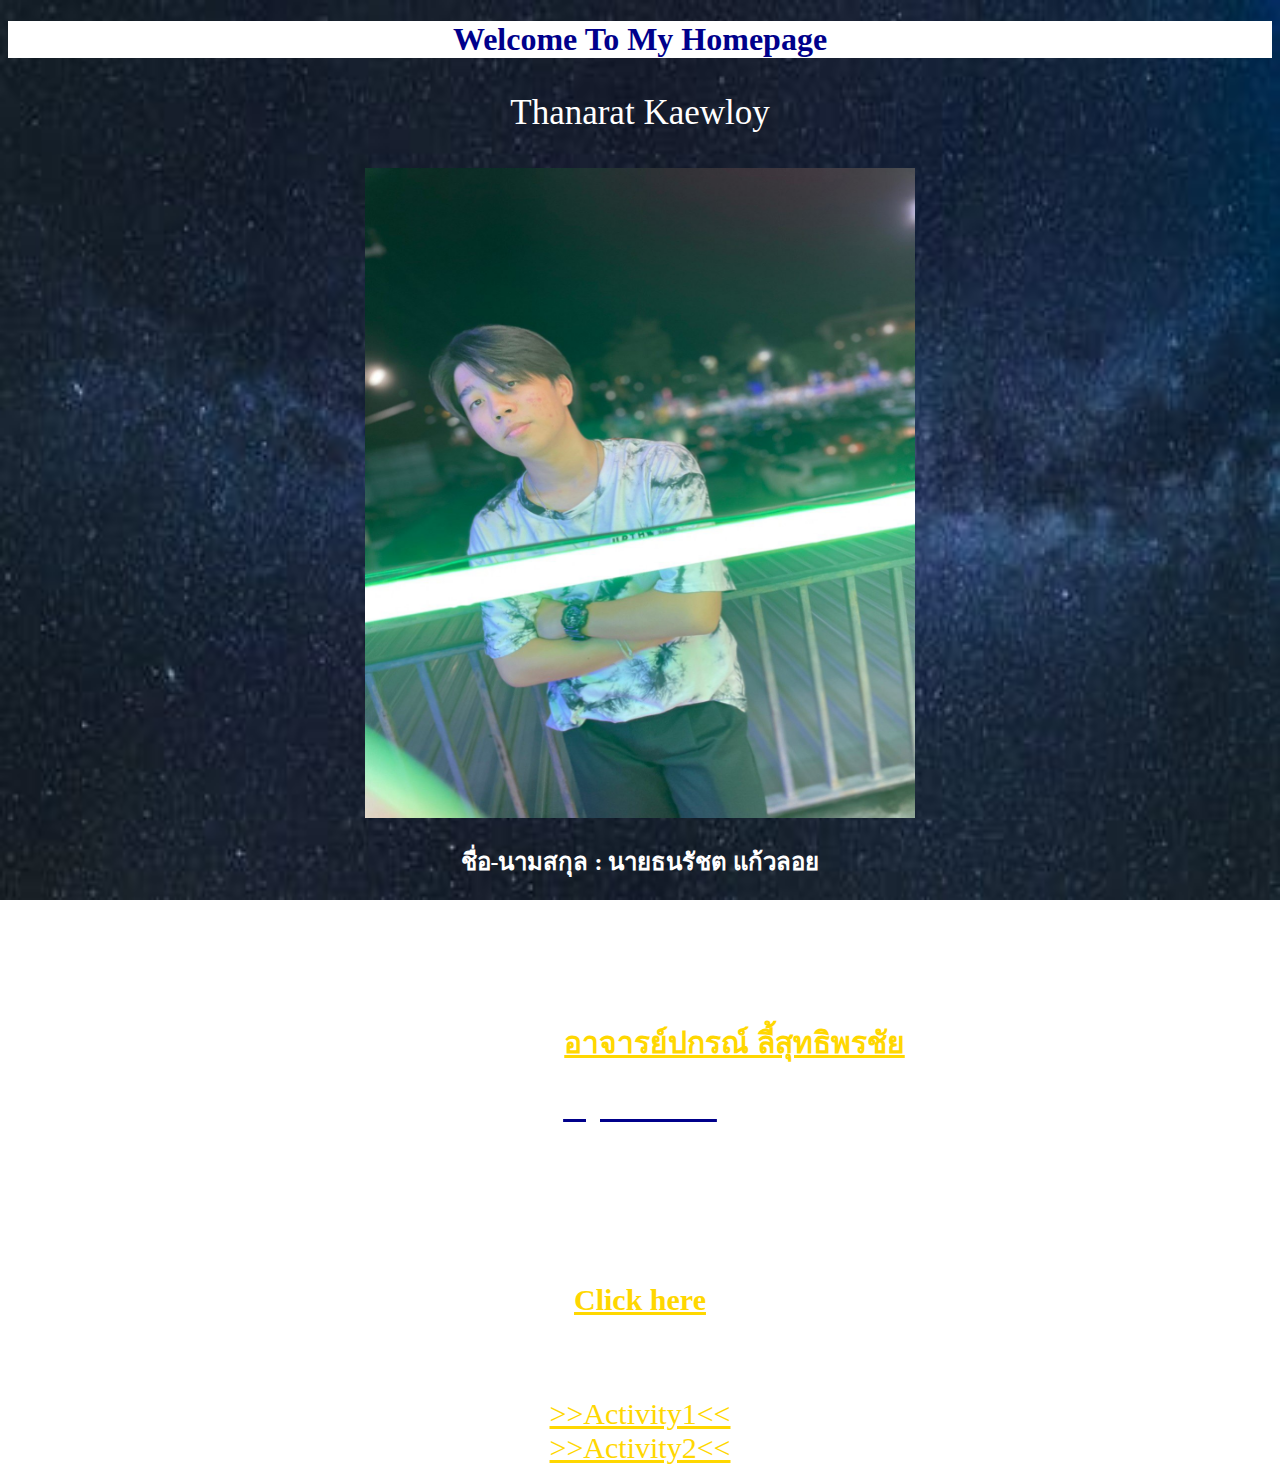
==== index.html @ a78713e1 "boss_btk_" ====
<!DOCTYPE html>
<html>
    <head>
        <title>btk's homepage</title>
        <link rel="stylesheet" href="css/style.css">
    </head>
    <body>
        <div id="headerText">
            <h1><b>Welcome To My Homepage</b></h1>
            </div>
        <div id="Name">
            <p>Thanarat Kaewloy</p>
        </div>
        <img src="image/btk01.jpg" width="550" height="650">
        <div id="bodyText">
            <section id="About me">
                <h2>ชื่อ-นามสกุล : นายธนรัชต  แก้วลอย</h2>
                <h2>ชื่อเล่น : บอส</h2>
                <h2>รหัสนักศึกษา : 6609650426</h2>
                <h2>อาจารย์ที่ปรึกษา : <a href="https://digital.library.tu.ac.th/tu_dc/frontend/Creator/personDc/88139"
                    >อาจารย์ปกรณ์ ลี้สุทธิพรชัย</a></h2>
            </section>
                <section id="contact">
                    <h1><b><u><i>My Contact</i></u></b></h1>
                    <h2>Email : thanarat.kae@dome.tu.ac.th</h2>
                    <p>Phone number : 093-5832122</p>
                    <h2><a href="html/About me.html">Click here</a></h2>

                </section>
                <Section id="activity">
                        <h1 style="color: white;"><b><u><i>Activities in University</i></u></b></h1>
                        <a href="html/Activity1.html">>>Activity1<<</a>
                        <br>
                        <a href="html/Activity2.html">>>Activity2<<</a>

                </Section>
        </div>
    </body>
</html>
---- css/style.css ----
body {
    background-image: url(../image/gg.jpeg);
    background-repeat: no-repeat;
    background-attachment: fixed;
    text-align: center;
    background-size: 100% 100%;
}

h1{
     color:darkblue;
}
h2{
    color: white;
}
a {
    font-size: 30px;
    color: gold;
}
section#contact{
    color: white;
}
div#headerText{
    background-color: white;
    color: darkblue;
}
div#Name{
    color: white;
}
p {
    font-size: 35px;
}
i {
    color: white;
}
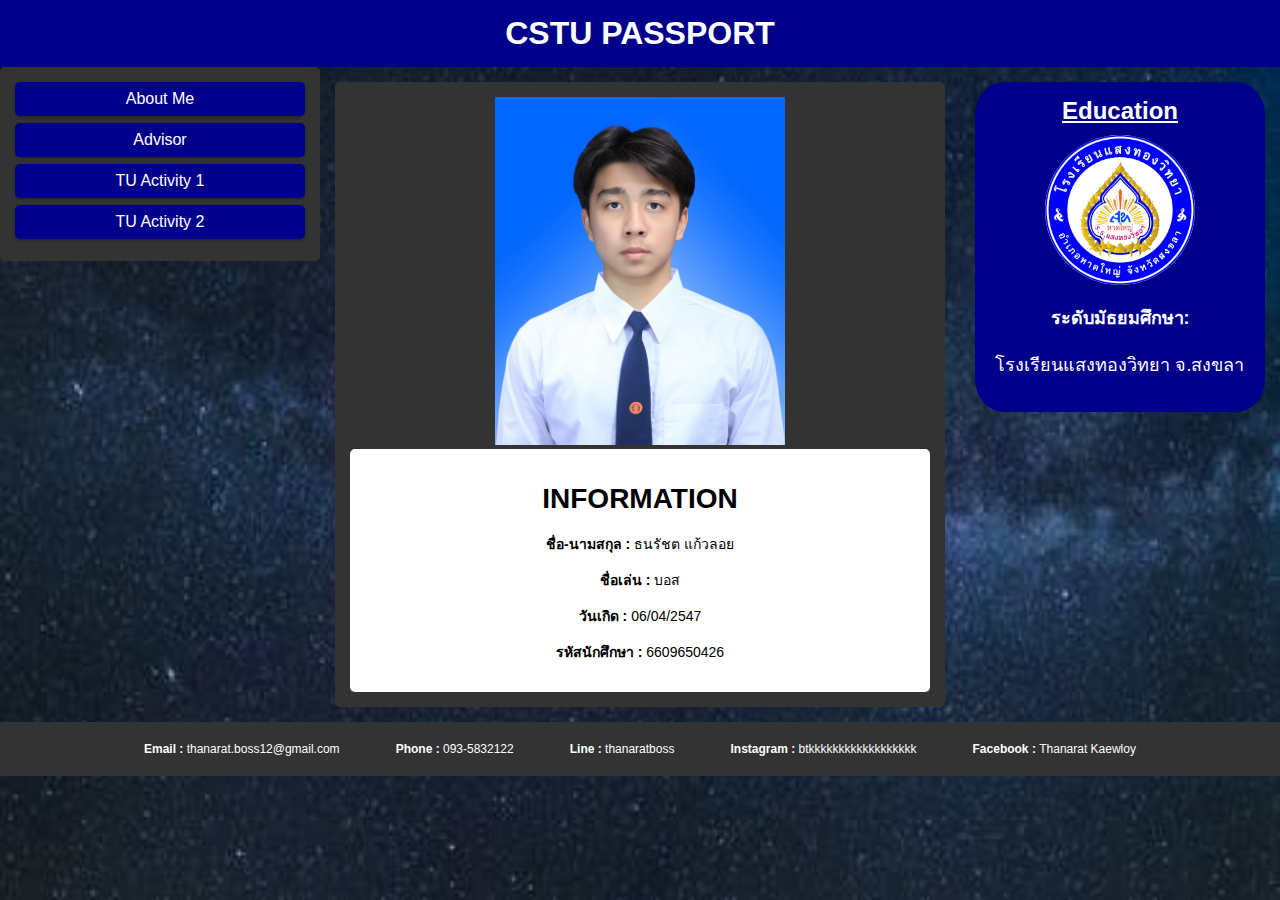
==== commit ce2a69d4: "Change homepage" ====
--- a/index.html
+++ b/index.html
@@ -1,39 +1,60 @@
-<!DOCTYPE html>
-<html>
-    <head>
-        <title>btk's homepage</title>
-        <link rel="stylesheet" href="css/style.css">
-    </head>
-    <body>
-        <div id="headerText">
-            <h1><b>Welcome To My Homepage</b></h1>
-            </div>
-        <div id="Name">
-            <p>Thanarat Kaewloy</p>
-        </div>
-        <img src="image/btk01.jpg" width="550" height="650">
-        <div id="bodyText">
-            <section id="About me">
-                <h2>ชื่อ-นามสกุล : นายธนรัชต  แก้วลอย</h2>
-                <h2>ชื่อเล่น : บอส</h2>
-                <h2>รหัสนักศึกษา : 6609650426</h2>
-                <h2>อาจารย์ที่ปรึกษา : <a href="https://digital.library.tu.ac.th/tu_dc/frontend/Creator/personDc/88139"
-                    >อาจารย์ปกรณ์ ลี้สุทธิพรชัย</a></h2>
-            </section>
-                <section id="contact">
-                    <h1><b><u><i>My Contact</i></u></b></h1>
-                    <h2>Email : thanarat.kae@dome.tu.ac.th</h2>
-                    <p>Phone number : 093-5832122</p>
-                    <h2><a href="html/About me.html">Click here</a></h2>
-
-                </section>
-                <Section id="activity">
-                        <h1 style="color: white;"><b><u><i>Activities in University</i></u></b></h1>
-                        <a href="html/Activity1.html">>>Activity1<<</a>
-                        <br>
-                        <a href="html/Activity2.html">>>Activity2<<</a>
-
-                </Section>
-        </div>
-    </body>
-</html>+<!DOCTYPE html>
+<html>
+<head>
+  <meta name="viewport" content="width=device-width, initial-scale=1.0">
+  <link rel="stylesheet" href="css/style.css">
+  <link rel="stylesheet" href="css/stylerespon.css">
+</head>
+<body>
+  <div class="header">
+    <h1>CSTU PASSPORT</h1>
+  </div>
+
+  <div class="row">
+    <div class="col-3 col-s-3 menu">
+      <ul>
+        <li><a href="html/About me.html">About Me</a></li>
+        <li><a href="html/Advisor.html">Advisor</a></li>
+        <li><a href="html/Activity1.html">TU Activity 1</a></li>
+        <li><a href="html/Activity2.html">TU Activity 2</a></li>
+      </ul>
+    </div>
+
+    <div class="col-6 col-s-9">
+      <div class="middle">
+        <img src="image/btk03.jpg" alt="Profile Image" style="max-width: 50%; height: auto;">
+        <section>
+          <h1>INFORMATION</h1>
+          <p><strong>ชื่อ-นามสกุล : </strong>ธนรัชต แก้วลอย</p>
+          <p><strong>ชื่อเล่น : </strong>บอส</p>
+          <p><strong>วันเกิด : </strong>06/04/2547</p>
+          <p><strong>รหัสนักศึกษา : </strong>6609650426</p>
+        </section>
+      </div>
+    </div>
+
+    <div class="col-3 col-s-12">
+      <div class="aside">
+        <div class="education-header">
+          Education
+        </div>
+        <div class="education-details">
+          <img src="image/ST.png" alt="School Logo">
+          <p><strong>ระดับมัธยมศึกษา:</strong></p>
+          <p>โรงเรียนแสงทองวิทยา จ.สงขลา</p>
+        </div>
+      </div>
+    </div>
+  </div>
+
+  <div class="footer">
+    <div class="con">
+      <p><strong>Email : </strong>thanarat.boss12@gmail.com</p>
+      <p><strong>Phone : </strong>093-5832122</p>
+      <p><strong>Line : </strong>thanaratboss</p>
+      <p><strong>Instagram : </strong>btkkkkkkkkkkkkkkkkkk</p>
+      <p><strong>Facebook : </strong>Thanarat Kaewloy</p>
+    </div>
+  </div>
+</body>
+</html>
--- a/css/style.css
+++ b/css/style.css
@@ -1,34 +1,133 @@
-body {
-    background-image: url(../image/gg.jpeg);
-    background-repeat: no-repeat;
-    background-attachment: fixed;
-    text-align: center;
-    background-size: 100% 100%;
-}
-
-h1{
-     color:darkblue;
-}
-h2{
-    color: white;
-}
-a {
-    font-size: 30px;
-    color: gold;
-}
-section#contact{
-    color: white;
-}
-div#headerText{
-    background-color: white;
-    color: darkblue;
-}
-div#Name{
-    color: white;
-}
-p {
-    font-size: 35px;
-}
-i {
-    color: white;
-}+body {
+    background-image: url('../image/gg.jpeg');
+    background-repeat: no-repeat;
+    background-attachment: fixed;
+    background-size: cover;
+    text-align: center;
+    font-family: "Arial", sans-serif;
+    margin: 0;
+    padding: 0;
+  }
+  
+  .header {
+    background-color: #333;
+    color: white;
+    padding: 15px;
+  }
+  
+  .header h1 {
+    margin: 0;
+  }
+  
+  .menu ul {
+    list-style-type: none;
+    margin: 0;
+    padding: 0;
+  }
+  
+  .menu li {
+    text-align: center;
+    margin-bottom: 7px;
+    background-color: #333;
+    color: white;
+    border-radius: 5px;
+    padding: 10px;
+    transition: background-color 0.3s;
+  }
+  
+  .menu li a {
+    color: white;
+    text-decoration: none;
+  }
+  
+  .menu li:hover {
+    background-color: #555;
+  }
+  
+  .row::after {
+    content: "";
+    clear: both;
+    display: table;
+  }
+  
+  [class*="col-"] {
+    float: left;
+    width: 100%;
+    padding: 15px;
+  }
+  
+  .col-3 {
+    width: 25%;
+  }
+  
+  .col-6 {
+    width: 50%;
+  }
+  
+  .col-3.menu {
+    background-color: #333;
+    border-radius: 5px;
+    padding: 15px;
+    color: white;
+  }
+  
+  .col-6 .middle {
+    background-color: #333;
+    border-radius: 5px;
+    padding: 15px;
+    color: white;
+  }
+  
+  .education-details img {
+    width: 150px;
+    height: 150px;
+    border-radius: 50%;
+    display: block;
+    margin: 0 auto;
+  }
+  
+  .aside {
+    background-color: #333;
+    border-radius: 5px;
+    padding: 15px;
+    color: white;
+    text-align: center;
+    font-size: 14px;
+  }
+  
+  section {
+    background-color: white;
+    border-radius: 5px;
+    padding: 15px;
+    color: black; 
+    font-size: 14px;
+  }
+  
+  .footer {
+    background-color: #333;
+    color: white;
+    text-align: center;
+    padding: 20px;
+    font-size: 12px;
+    clear: both;
+  }
+  
+  .con {
+    display: flex;
+    justify-content: space-between;
+    align-items: center;
+  }
+  
+  .con p {
+    margin: 0;
+  
+  .con p:first-child::before {
+    content: "\00a9"; /* Adds the copyright symbol */
+    padding-right: 5px;
+    font-size: 16px;
+  
+  @media only screen and (min-width: 768px) {
+    .col-s-12 {
+      float: right; /* Float the col-3 content to the right */
+    }
+  }--- a/css/stylerespon.css
+++ b/css/stylerespon.css
@@ -0,0 +1,135 @@
+body {
+    background-image: url(../image/gg.jpeg);
+    background-repeat: no-repeat;
+    background-attachment: fixed;
+    text-align: center;
+    background-size: 100% 100%;
+}
+
+* {
+    box-sizing: border-box;
+  }
+  
+  .row::after {
+    content: "";
+    clear: both;
+    display: table;
+  }
+  
+  [class*="col-"] {
+    float: left;
+    padding: 15px;
+  }
+  
+  html {
+    font-family: "Lucida Sans", sans-serif;
+  }
+  
+  .header {
+    text-align: center;
+    background-color: darkblue;
+    color: white;
+    padding: 15px;
+  }
+  
+  .menu ul {
+    list-style-type: none;
+    margin: 0;
+    padding: 0;
+  }
+  
+  .menu li {
+    text-align: center;
+    padding: 8px;
+    margin-bottom: 7px;
+    background-color: darkblue;
+    color: white;
+    box-shadow: 0 1px 3px rgba(0,0,0,0.12), 0 1px 2px rgba(0,0,0,0.24);
+  }
+  .menu li a{
+    color: white;
+  }
+  
+  .menu li:hover {
+    background-color: black;
+  }
+
+  .education-details img {
+    width: 150px;
+    border-radius: 50%;
+  }
+  
+  .aside {
+    background-color: darkblue;
+    padding: 15px;
+    color: white;
+    text-align: center;
+    font-size: 14px;
+    border-radius: 10%;
+  }
+  section{
+    background-color: white;
+  }
+
+
+  .con {
+    padding: 5px;
+    background-color: #333; /* Background color for the contact section within the footer */
+  }
+  
+  /* For mobile phones: */
+  [class*="col-"] {
+    width: 100%;
+  }
+  
+  @media only screen and (min-width: 600px) {
+    /* For tablets: */
+    .col-s-1 {width: 8.33%;}
+    .col-s-2 {width: 16.66%;}
+    .col-s-3 {width: 25%;}
+    .col-s-4 {width: 33.33%;}
+    .col-s-5 {width: 41.66%;}
+    .col-s-6 {width: 50%;}
+    .col-s-7 {width: 58.33%;}
+    .col-s-8 {width: 66.66%;}
+    .col-s-9 {width: 75%;}
+    .col-s-10 {width: 83.33%;}
+    .col-s-11 {width: 91.66%;}
+    .col-s-12 {width: 100%;}
+  }
+  @media only screen and (min-width: 768px) {
+    /* For desktop: */
+    .col-1 {width: 8.33%;}
+    .col-2 {width: 16.66%;}
+    .col-3 {width: 25%;}
+    .col-4 {width: 33.33%;}
+    .col-5 {width: 41.66%;}
+    .col-6 {width: 50%;}
+    .col-7 {width: 58.33%;}
+    .col-8 {width: 66.66%;}
+    .col-9 {width: 75%;}
+    .col-10 {width: 83.33%;}
+    .col-11 {width: 91.66%;}
+    .col-12 {width: 100%;}
+
+    .con{
+        justify-content: space-between;
+        padding: 0 10%;
+    }
+  }
+
+  .education-header {
+    font-size: 24px;
+    font-weight: bold;
+    text-decoration: underline;
+  }
+
+  /* Style the education details */
+  .education-details {
+    font-size: 18px;
+    margin-top: 10px;
+  }
+
+  .middle {
+    background-color: darkblue;
+  }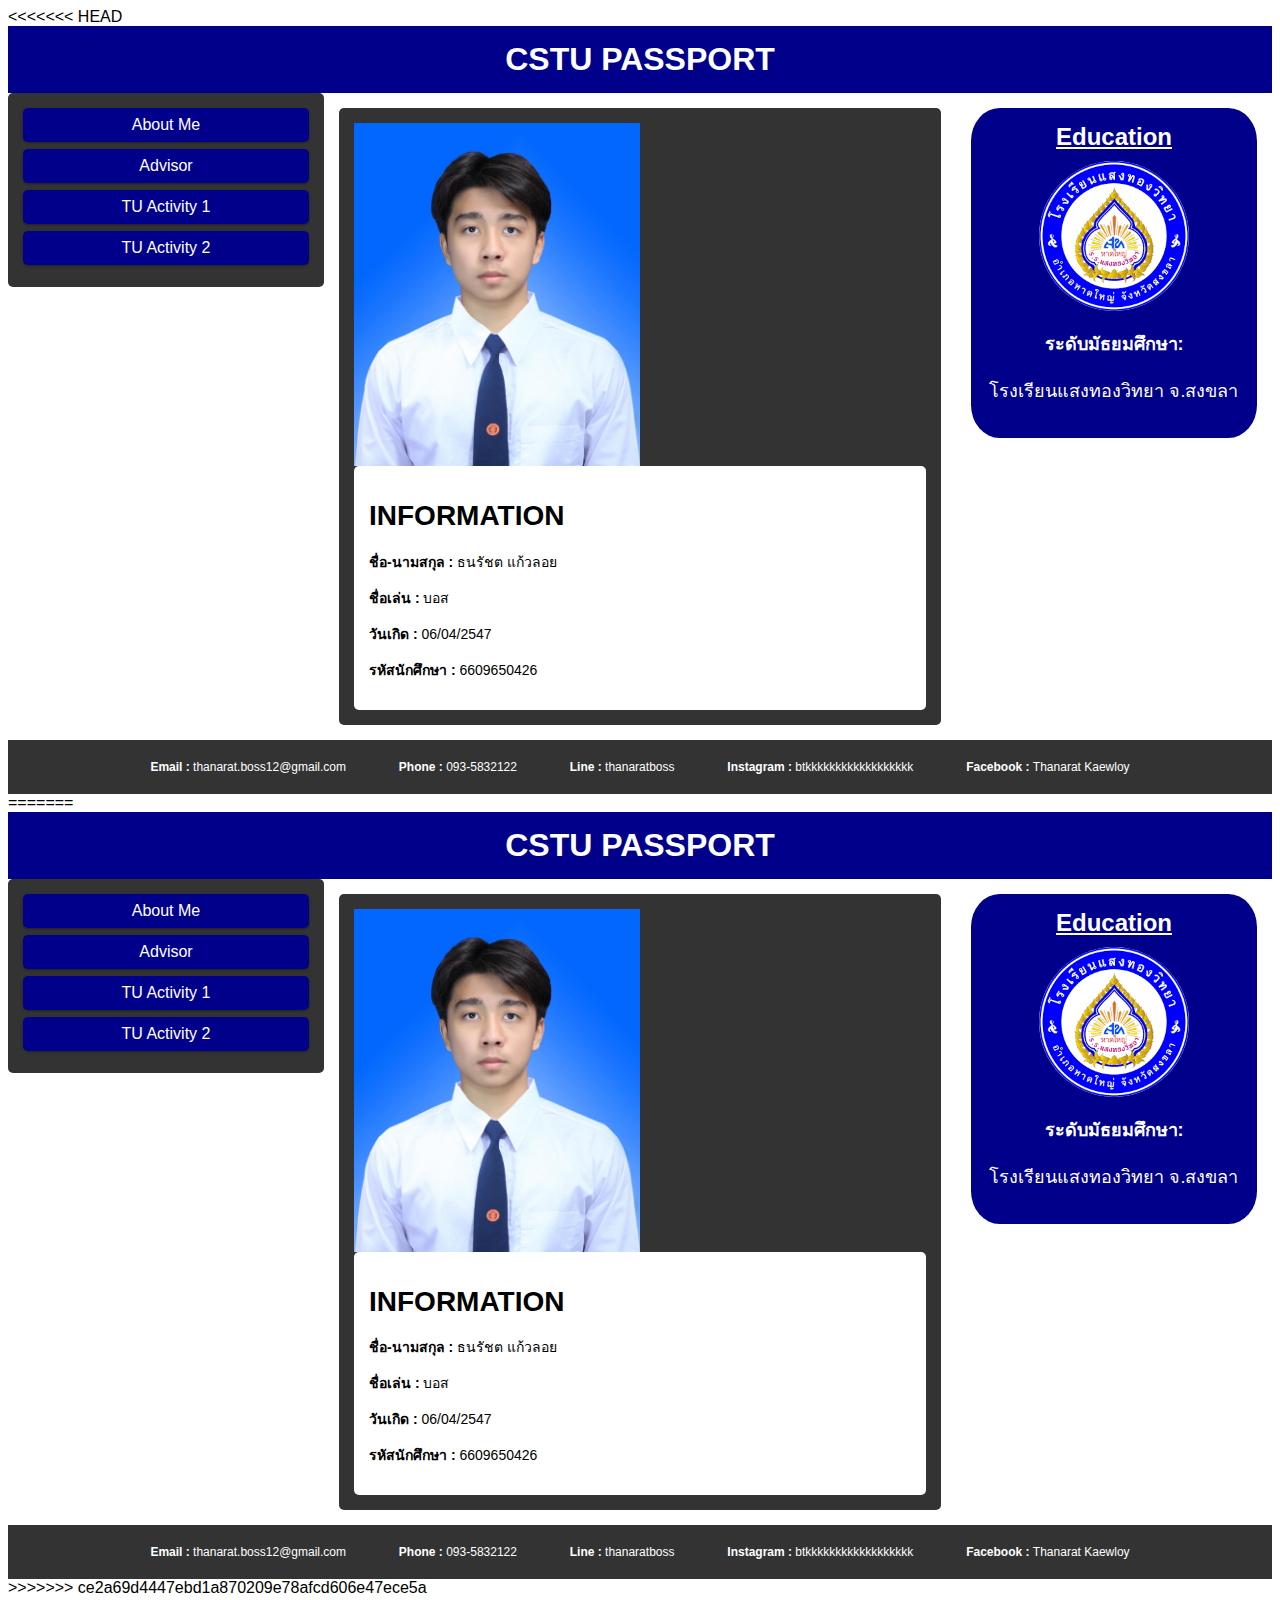
==== commit eeb1bdf8: "363 rules" ====
--- a/index.html
+++ b/index.html
@@ -1,60 +1,123 @@
-<!DOCTYPE html>
-<html>
-<head>
-  <meta name="viewport" content="width=device-width, initial-scale=1.0">
-  <link rel="stylesheet" href="css/style.css">
-  <link rel="stylesheet" href="css/stylerespon.css">
-</head>
-<body>
-  <div class="header">
-    <h1>CSTU PASSPORT</h1>
-  </div>
-
-  <div class="row">
-    <div class="col-3 col-s-3 menu">
-      <ul>
-        <li><a href="html/About me.html">About Me</a></li>
-        <li><a href="html/Advisor.html">Advisor</a></li>
-        <li><a href="html/Activity1.html">TU Activity 1</a></li>
-        <li><a href="html/Activity2.html">TU Activity 2</a></li>
-      </ul>
-    </div>
-
-    <div class="col-6 col-s-9">
-      <div class="middle">
-        <img src="image/btk03.jpg" alt="Profile Image" style="max-width: 50%; height: auto;">
-        <section>
-          <h1>INFORMATION</h1>
-          <p><strong>ชื่อ-นามสกุล : </strong>ธนรัชต แก้วลอย</p>
-          <p><strong>ชื่อเล่น : </strong>บอส</p>
-          <p><strong>วันเกิด : </strong>06/04/2547</p>
-          <p><strong>รหัสนักศึกษา : </strong>6609650426</p>
-        </section>
-      </div>
-    </div>
-
-    <div class="col-3 col-s-12">
-      <div class="aside">
-        <div class="education-header">
-          Education
-        </div>
-        <div class="education-details">
-          <img src="image/ST.png" alt="School Logo">
-          <p><strong>ระดับมัธยมศึกษา:</strong></p>
-          <p>โรงเรียนแสงทองวิทยา จ.สงขลา</p>
-        </div>
-      </div>
-    </div>
-  </div>
-
-  <div class="footer">
-    <div class="con">
-      <p><strong>Email : </strong>thanarat.boss12@gmail.com</p>
-      <p><strong>Phone : </strong>093-5832122</p>
-      <p><strong>Line : </strong>thanaratboss</p>
-      <p><strong>Instagram : </strong>btkkkkkkkkkkkkkkkkkk</p>
-      <p><strong>Facebook : </strong>Thanarat Kaewloy</p>
-    </div>
-  </div>
-</body>
-</html>
+<<<<<<< HEAD
+<!DOCTYPE html>
+<html>
+<head>
+  <meta name="viewport" content="width=device-width, initial-scale=1.0">
+  <link rel="stylesheet" href="css/style.css">
+  <link rel="stylesheet" href="css/stylerespon.css">
+</head>
+<body>
+  <div class="header">
+    <h1>CSTU PASSPORT</h1>
+  </div>
+
+  <div class="row">
+    <div class="col-3 col-s-3 menu">
+      <ul>
+        <li><a href="html/About me.html">About Me</a></li>
+        <li><a href="html/Advisor.html">Advisor</a></li>
+        <li><a href="html/Activity1.html">TU Activity 1</a></li>
+        <li><a href="html/Activity2.html">TU Activity 2</a></li>
+      </ul>
+    </div>
+
+    <div class="col-6 col-s-9">
+      <div class="middle">
+        <img src="image/btk03.jpg" alt="Profile Image" style="max-width: 50%; height: auto;">
+        <section>
+          <h1>INFORMATION</h1>
+          <p><strong>ชื่อ-นามสกุล : </strong>ธนรัชต แก้วลอย</p>
+          <p><strong>ชื่อเล่น : </strong>บอส</p>
+          <p><strong>วันเกิด : </strong>06/04/2547</p>
+          <p><strong>รหัสนักศึกษา : </strong>6609650426</p>
+        </section>
+      </div>
+    </div>
+
+    <div class="col-3 col-s-12">
+      <div class="aside">
+        <div class="education-header">
+          Education
+        </div>
+        <div class="education-details">
+          <img src="image/ST.png" alt="School Logo">
+          <p><strong>ระดับมัธยมศึกษา:</strong></p>
+          <p>โรงเรียนแสงทองวิทยา จ.สงขลา</p>
+        </div>
+      </div>
+    </div>
+  </div>
+
+  <div class="footer">
+    <div class="con">
+      <p><strong>Email : </strong>thanarat.boss12@gmail.com</p>
+      <p><strong>Phone : </strong>093-5832122</p>
+      <p><strong>Line : </strong>thanaratboss</p>
+      <p><strong>Instagram : </strong>btkkkkkkkkkkkkkkkkkk</p>
+      <p><strong>Facebook : </strong>Thanarat Kaewloy</p>
+    </div>
+  </div>
+</body>
+</html>
+=======
+<!DOCTYPE html>
+<html>
+<head>
+  <meta name="viewport" content="width=device-width, initial-scale=1.0">
+  <link rel="stylesheet" href="css/style.css">
+  <link rel="stylesheet" href="css/stylerespon.css">
+</head>
+<body>
+  <div class="header">
+    <h1>CSTU PASSPORT</h1>
+  </div>
+
+  <div class="row">
+    <div class="col-3 col-s-3 menu">
+      <ul>
+        <li><a href="html/About me.html">About Me</a></li>
+        <li><a href="html/Advisor.html">Advisor</a></li>
+        <li><a href="html/Activity1.html">TU Activity 1</a></li>
+        <li><a href="html/Activity2.html">TU Activity 2</a></li>
+      </ul>
+    </div>
+
+    <div class="col-6 col-s-9">
+      <div class="middle">
+        <img src="image/btk03.jpg" alt="Profile Image" style="max-width: 50%; height: auto;">
+        <section>
+          <h1>INFORMATION</h1>
+          <p><strong>ชื่อ-นามสกุล : </strong>ธนรัชต แก้วลอย</p>
+          <p><strong>ชื่อเล่น : </strong>บอส</p>
+          <p><strong>วันเกิด : </strong>06/04/2547</p>
+          <p><strong>รหัสนักศึกษา : </strong>6609650426</p>
+        </section>
+      </div>
+    </div>
+
+    <div class="col-3 col-s-12">
+      <div class="aside">
+        <div class="education-header">
+          Education
+        </div>
+        <div class="education-details">
+          <img src="image/ST.png" alt="School Logo">
+          <p><strong>ระดับมัธยมศึกษา:</strong></p>
+          <p>โรงเรียนแสงทองวิทยา จ.สงขลา</p>
+        </div>
+      </div>
+    </div>
+  </div>
+
+  <div class="footer">
+    <div class="con">
+      <p><strong>Email : </strong>thanarat.boss12@gmail.com</p>
+      <p><strong>Phone : </strong>093-5832122</p>
+      <p><strong>Line : </strong>thanaratboss</p>
+      <p><strong>Instagram : </strong>btkkkkkkkkkkkkkkkkkk</p>
+      <p><strong>Facebook : </strong>Thanarat Kaewloy</p>
+    </div>
+  </div>
+</body>
+</html>
+>>>>>>> ce2a69d4447ebd1a870209e78afcd606e47ece5a
--- a/css/style.css
+++ b/css/style.css
@@ -1,133 +1,268 @@
-body {
-    background-image: url('../image/gg.jpeg');
-    background-repeat: no-repeat;
-    background-attachment: fixed;
-    background-size: cover;
-    text-align: center;
-    font-family: "Arial", sans-serif;
-    margin: 0;
-    padding: 0;
-  }
-  
-  .header {
-    background-color: #333;
-    color: white;
-    padding: 15px;
-  }
-  
-  .header h1 {
-    margin: 0;
-  }
-  
-  .menu ul {
-    list-style-type: none;
-    margin: 0;
-    padding: 0;
-  }
-  
-  .menu li {
-    text-align: center;
-    margin-bottom: 7px;
-    background-color: #333;
-    color: white;
-    border-radius: 5px;
-    padding: 10px;
-    transition: background-color 0.3s;
-  }
-  
-  .menu li a {
-    color: white;
-    text-decoration: none;
-  }
-  
-  .menu li:hover {
-    background-color: #555;
-  }
-  
-  .row::after {
-    content: "";
-    clear: both;
-    display: table;
-  }
-  
-  [class*="col-"] {
-    float: left;
-    width: 100%;
-    padding: 15px;
-  }
-  
-  .col-3 {
-    width: 25%;
-  }
-  
-  .col-6 {
-    width: 50%;
-  }
-  
-  .col-3.menu {
-    background-color: #333;
-    border-radius: 5px;
-    padding: 15px;
-    color: white;
-  }
-  
-  .col-6 .middle {
-    background-color: #333;
-    border-radius: 5px;
-    padding: 15px;
-    color: white;
-  }
-  
-  .education-details img {
-    width: 150px;
-    height: 150px;
-    border-radius: 50%;
-    display: block;
-    margin: 0 auto;
-  }
-  
-  .aside {
-    background-color: #333;
-    border-radius: 5px;
-    padding: 15px;
-    color: white;
-    text-align: center;
-    font-size: 14px;
-  }
-  
-  section {
-    background-color: white;
-    border-radius: 5px;
-    padding: 15px;
-    color: black; 
-    font-size: 14px;
-  }
-  
-  .footer {
-    background-color: #333;
-    color: white;
-    text-align: center;
-    padding: 20px;
-    font-size: 12px;
-    clear: both;
-  }
-  
-  .con {
-    display: flex;
-    justify-content: space-between;
-    align-items: center;
-  }
-  
-  .con p {
-    margin: 0;
-  
-  .con p:first-child::before {
-    content: "\00a9"; /* Adds the copyright symbol */
-    padding-right: 5px;
-    font-size: 16px;
-  
-  @media only screen and (min-width: 768px) {
-    .col-s-12 {
-      float: right; /* Float the col-3 content to the right */
-    }
+<<<<<<< HEAD
+body {
+    background-image: url('../image/gg.jpeg');
+    background-repeat: no-repeat;
+    background-attachment: fixed;
+    background-size: cover;
+    text-align: center;
+    font-family: "Arial", sans-serif;
+    margin: 0;
+    padding: 0;
+  }
+  
+  .header {
+    background-color: #333;
+    color: white;
+    padding: 15px;
+  }
+  
+  .header h1 {
+    margin: 0;
+  }
+  
+  .menu ul {
+    list-style-type: none;
+    margin: 0;
+    padding: 0;
+  }
+  
+  .menu li {
+    text-align: center;
+    margin-bottom: 7px;
+    background-color: #333;
+    color: white;
+    border-radius: 5px;
+    padding: 10px;
+    transition: background-color 0.3s;
+  }
+  
+  .menu li a {
+    color: white;
+    text-decoration: none;
+  }
+  
+  .menu li:hover {
+    background-color: #555;
+  }
+  
+  .row::after {
+    content: "";
+    clear: both;
+    display: table;
+  }
+  
+  [class*="col-"] {
+    float: left;
+    width: 100%;
+    padding: 15px;
+  }
+  
+  .col-3 {
+    width: 25%;
+  }
+  
+  .col-6 {
+    width: 50%;
+  }
+  
+  .col-3.menu {
+    background-color: #333;
+    border-radius: 5px;
+    padding: 15px;
+    color: white;
+  }
+  
+  .col-6 .middle {
+    background-color: #333;
+    border-radius: 5px;
+    padding: 15px;
+    color: white;
+  }
+  
+  .education-details img {
+    width: 150px;
+    height: 150px;
+    border-radius: 50%;
+    display: block;
+    margin: 0 auto;
+  }
+  
+  .aside {
+    background-color: #333;
+    border-radius: 5px;
+    padding: 15px;
+    color: white;
+    text-align: center;
+    font-size: 14px;
+  }
+  
+  section {
+    background-color: white;
+    border-radius: 5px;
+    padding: 15px;
+    color: black; 
+    font-size: 14px;
+  }
+  
+  .footer {
+    background-color: #333;
+    color: white;
+    text-align: center;
+    padding: 20px;
+    font-size: 12px;
+    clear: both;
+  }
+  
+  .con {
+    display: flex;
+    justify-content: space-between;
+    align-items: center;
+  }
+  
+  .con p {
+    margin: 0;
+  
+  .con p:first-child::before {
+    content: "\00a9"; /* Adds the copyright symbol */
+    padding-right: 5px;
+    font-size: 16px;
+  
+  @media only screen and (min-width: 768px) {
+    .col-s-12 {
+      float: right; /* Float the col-3 content to the right */
+    }
+=======
+body {
+    background-image: url('../image/gg.jpeg');
+    background-repeat: no-repeat;
+    background-attachment: fixed;
+    background-size: cover;
+    text-align: center;
+    font-family: "Arial", sans-serif;
+    margin: 0;
+    padding: 0;
+  }
+  
+  .header {
+    background-color: #333;
+    color: white;
+    padding: 15px;
+  }
+  
+  .header h1 {
+    margin: 0;
+  }
+  
+  .menu ul {
+    list-style-type: none;
+    margin: 0;
+    padding: 0;
+  }
+  
+  .menu li {
+    text-align: center;
+    margin-bottom: 7px;
+    background-color: #333;
+    color: white;
+    border-radius: 5px;
+    padding: 10px;
+    transition: background-color 0.3s;
+  }
+  
+  .menu li a {
+    color: white;
+    text-decoration: none;
+  }
+  
+  .menu li:hover {
+    background-color: #555;
+  }
+  
+  .row::after {
+    content: "";
+    clear: both;
+    display: table;
+  }
+  
+  [class*="col-"] {
+    float: left;
+    width: 100%;
+    padding: 15px;
+  }
+  
+  .col-3 {
+    width: 25%;
+  }
+  
+  .col-6 {
+    width: 50%;
+  }
+  
+  .col-3.menu {
+    background-color: #333;
+    border-radius: 5px;
+    padding: 15px;
+    color: white;
+  }
+  
+  .col-6 .middle {
+    background-color: #333;
+    border-radius: 5px;
+    padding: 15px;
+    color: white;
+  }
+  
+  .education-details img {
+    width: 150px;
+    height: 150px;
+    border-radius: 50%;
+    display: block;
+    margin: 0 auto;
+  }
+  
+  .aside {
+    background-color: #333;
+    border-radius: 5px;
+    padding: 15px;
+    color: white;
+    text-align: center;
+    font-size: 14px;
+  }
+  
+  section {
+    background-color: white;
+    border-radius: 5px;
+    padding: 15px;
+    color: black; 
+    font-size: 14px;
+  }
+  
+  .footer {
+    background-color: #333;
+    color: white;
+    text-align: center;
+    padding: 20px;
+    font-size: 12px;
+    clear: both;
+  }
+  
+  .con {
+    display: flex;
+    justify-content: space-between;
+    align-items: center;
+  }
+  
+  .con p {
+    margin: 0;
+  
+  .con p:first-child::before {
+    content: "\00a9"; /* Adds the copyright symbol */
+    padding-right: 5px;
+    font-size: 16px;
+  
+  @media only screen and (min-width: 768px) {
+    .col-s-12 {
+      float: right; /* Float the col-3 content to the right */
+    }
+>>>>>>> ce2a69d4447ebd1a870209e78afcd606e47ece5a
   }--- a/css/stylerespon.css
+++ b/css/stylerespon.css
@@ -1,135 +1,272 @@
-body {
-    background-image: url(../image/gg.jpeg);
-    background-repeat: no-repeat;
-    background-attachment: fixed;
-    text-align: center;
-    background-size: 100% 100%;
-}
-
-* {
-    box-sizing: border-box;
-  }
-  
-  .row::after {
-    content: "";
-    clear: both;
-    display: table;
-  }
-  
-  [class*="col-"] {
-    float: left;
-    padding: 15px;
-  }
-  
-  html {
-    font-family: "Lucida Sans", sans-serif;
-  }
-  
-  .header {
-    text-align: center;
-    background-color: darkblue;
-    color: white;
-    padding: 15px;
-  }
-  
-  .menu ul {
-    list-style-type: none;
-    margin: 0;
-    padding: 0;
-  }
-  
-  .menu li {
-    text-align: center;
-    padding: 8px;
-    margin-bottom: 7px;
-    background-color: darkblue;
-    color: white;
-    box-shadow: 0 1px 3px rgba(0,0,0,0.12), 0 1px 2px rgba(0,0,0,0.24);
-  }
-  .menu li a{
-    color: white;
-  }
-  
-  .menu li:hover {
-    background-color: black;
-  }
-
-  .education-details img {
-    width: 150px;
-    border-radius: 50%;
-  }
-  
-  .aside {
-    background-color: darkblue;
-    padding: 15px;
-    color: white;
-    text-align: center;
-    font-size: 14px;
-    border-radius: 10%;
-  }
-  section{
-    background-color: white;
-  }
-
-
-  .con {
-    padding: 5px;
-    background-color: #333; /* Background color for the contact section within the footer */
-  }
-  
-  /* For mobile phones: */
-  [class*="col-"] {
-    width: 100%;
-  }
-  
-  @media only screen and (min-width: 600px) {
-    /* For tablets: */
-    .col-s-1 {width: 8.33%;}
-    .col-s-2 {width: 16.66%;}
-    .col-s-3 {width: 25%;}
-    .col-s-4 {width: 33.33%;}
-    .col-s-5 {width: 41.66%;}
-    .col-s-6 {width: 50%;}
-    .col-s-7 {width: 58.33%;}
-    .col-s-8 {width: 66.66%;}
-    .col-s-9 {width: 75%;}
-    .col-s-10 {width: 83.33%;}
-    .col-s-11 {width: 91.66%;}
-    .col-s-12 {width: 100%;}
-  }
-  @media only screen and (min-width: 768px) {
-    /* For desktop: */
-    .col-1 {width: 8.33%;}
-    .col-2 {width: 16.66%;}
-    .col-3 {width: 25%;}
-    .col-4 {width: 33.33%;}
-    .col-5 {width: 41.66%;}
-    .col-6 {width: 50%;}
-    .col-7 {width: 58.33%;}
-    .col-8 {width: 66.66%;}
-    .col-9 {width: 75%;}
-    .col-10 {width: 83.33%;}
-    .col-11 {width: 91.66%;}
-    .col-12 {width: 100%;}
-
-    .con{
-        justify-content: space-between;
-        padding: 0 10%;
-    }
-  }
-
-  .education-header {
-    font-size: 24px;
-    font-weight: bold;
-    text-decoration: underline;
-  }
-
-  /* Style the education details */
-  .education-details {
-    font-size: 18px;
-    margin-top: 10px;
-  }
-
-  .middle {
-    background-color: darkblue;
+<<<<<<< HEAD
+body {
+    background-image: url(../image/gg.jpeg);
+    background-repeat: no-repeat;
+    background-attachment: fixed;
+    text-align: center;
+    background-size: 100% 100%;
+}
+
+* {
+    box-sizing: border-box;
+  }
+  
+  .row::after {
+    content: "";
+    clear: both;
+    display: table;
+  }
+  
+  [class*="col-"] {
+    float: left;
+    padding: 15px;
+  }
+  
+  html {
+    font-family: "Lucida Sans", sans-serif;
+  }
+  
+  .header {
+    text-align: center;
+    background-color: darkblue;
+    color: white;
+    padding: 15px;
+  }
+  
+  .menu ul {
+    list-style-type: none;
+    margin: 0;
+    padding: 0;
+  }
+  
+  .menu li {
+    text-align: center;
+    padding: 8px;
+    margin-bottom: 7px;
+    background-color: darkblue;
+    color: white;
+    box-shadow: 0 1px 3px rgba(0,0,0,0.12), 0 1px 2px rgba(0,0,0,0.24);
+  }
+  .menu li a{
+    color: white;
+  }
+  
+  .menu li:hover {
+    background-color: black;
+  }
+
+  .education-details img {
+    width: 150px;
+    border-radius: 50%;
+  }
+  
+  .aside {
+    background-color: darkblue;
+    padding: 15px;
+    color: white;
+    text-align: center;
+    font-size: 14px;
+    border-radius: 10%;
+  }
+  section{
+    background-color: white;
+  }
+
+
+  .con {
+    padding: 5px;
+    background-color: #333; /* Background color for the contact section within the footer */
+  }
+  
+  /* For mobile phones: */
+  [class*="col-"] {
+    width: 100%;
+  }
+  
+  @media only screen and (min-width: 600px) {
+    /* For tablets: */
+    .col-s-1 {width: 8.33%;}
+    .col-s-2 {width: 16.66%;}
+    .col-s-3 {width: 25%;}
+    .col-s-4 {width: 33.33%;}
+    .col-s-5 {width: 41.66%;}
+    .col-s-6 {width: 50%;}
+    .col-s-7 {width: 58.33%;}
+    .col-s-8 {width: 66.66%;}
+    .col-s-9 {width: 75%;}
+    .col-s-10 {width: 83.33%;}
+    .col-s-11 {width: 91.66%;}
+    .col-s-12 {width: 100%;}
+  }
+  @media only screen and (min-width: 768px) {
+    /* For desktop: */
+    .col-1 {width: 8.33%;}
+    .col-2 {width: 16.66%;}
+    .col-3 {width: 25%;}
+    .col-4 {width: 33.33%;}
+    .col-5 {width: 41.66%;}
+    .col-6 {width: 50%;}
+    .col-7 {width: 58.33%;}
+    .col-8 {width: 66.66%;}
+    .col-9 {width: 75%;}
+    .col-10 {width: 83.33%;}
+    .col-11 {width: 91.66%;}
+    .col-12 {width: 100%;}
+
+    .con{
+        justify-content: space-between;
+        padding: 0 10%;
+    }
+  }
+
+  .education-header {
+    font-size: 24px;
+    font-weight: bold;
+    text-decoration: underline;
+  }
+
+  /* Style the education details */
+  .education-details {
+    font-size: 18px;
+    margin-top: 10px;
+  }
+
+  .middle {
+    background-color: darkblue;
+=======
+body {
+    background-image: url(../image/gg.jpeg);
+    background-repeat: no-repeat;
+    background-attachment: fixed;
+    text-align: center;
+    background-size: 100% 100%;
+}
+
+* {
+    box-sizing: border-box;
+  }
+  
+  .row::after {
+    content: "";
+    clear: both;
+    display: table;
+  }
+  
+  [class*="col-"] {
+    float: left;
+    padding: 15px;
+  }
+  
+  html {
+    font-family: "Lucida Sans", sans-serif;
+  }
+  
+  .header {
+    text-align: center;
+    background-color: darkblue;
+    color: white;
+    padding: 15px;
+  }
+  
+  .menu ul {
+    list-style-type: none;
+    margin: 0;
+    padding: 0;
+  }
+  
+  .menu li {
+    text-align: center;
+    padding: 8px;
+    margin-bottom: 7px;
+    background-color: darkblue;
+    color: white;
+    box-shadow: 0 1px 3px rgba(0,0,0,0.12), 0 1px 2px rgba(0,0,0,0.24);
+  }
+  .menu li a{
+    color: white;
+  }
+  
+  .menu li:hover {
+    background-color: black;
+  }
+
+  .education-details img {
+    width: 150px;
+    border-radius: 50%;
+  }
+  
+  .aside {
+    background-color: darkblue;
+    padding: 15px;
+    color: white;
+    text-align: center;
+    font-size: 14px;
+    border-radius: 10%;
+  }
+  section{
+    background-color: white;
+  }
+
+
+  .con {
+    padding: 5px;
+    background-color: #333; /* Background color for the contact section within the footer */
+  }
+  
+  /* For mobile phones: */
+  [class*="col-"] {
+    width: 100%;
+  }
+  
+  @media only screen and (min-width: 600px) {
+    /* For tablets: */
+    .col-s-1 {width: 8.33%;}
+    .col-s-2 {width: 16.66%;}
+    .col-s-3 {width: 25%;}
+    .col-s-4 {width: 33.33%;}
+    .col-s-5 {width: 41.66%;}
+    .col-s-6 {width: 50%;}
+    .col-s-7 {width: 58.33%;}
+    .col-s-8 {width: 66.66%;}
+    .col-s-9 {width: 75%;}
+    .col-s-10 {width: 83.33%;}
+    .col-s-11 {width: 91.66%;}
+    .col-s-12 {width: 100%;}
+  }
+  @media only screen and (min-width: 768px) {
+    /* For desktop: */
+    .col-1 {width: 8.33%;}
+    .col-2 {width: 16.66%;}
+    .col-3 {width: 25%;}
+    .col-4 {width: 33.33%;}
+    .col-5 {width: 41.66%;}
+    .col-6 {width: 50%;}
+    .col-7 {width: 58.33%;}
+    .col-8 {width: 66.66%;}
+    .col-9 {width: 75%;}
+    .col-10 {width: 83.33%;}
+    .col-11 {width: 91.66%;}
+    .col-12 {width: 100%;}
+
+    .con{
+        justify-content: space-between;
+        padding: 0 10%;
+    }
+  }
+
+  .education-header {
+    font-size: 24px;
+    font-weight: bold;
+    text-decoration: underline;
+  }
+
+  /* Style the education details */
+  .education-details {
+    font-size: 18px;
+    margin-top: 10px;
+  }
+
+  .middle {
+    background-color: darkblue;
+>>>>>>> ce2a69d4447ebd1a870209e78afcd606e47ece5a
   }--- a/css/style.css
+++ b/css/style.css
@@ -1,133 +1,268 @@
-body {
-    background-image: url('../image/gg.jpeg');
-    background-repeat: no-repeat;
-    background-attachment: fixed;
-    background-size: cover;
-    text-align: center;
-    font-family: "Arial", sans-serif;
-    margin: 0;
-    padding: 0;
-  }
-  
-  .header {
-    background-color: #333;
-    color: white;
-    padding: 15px;
-  }
-  
-  .header h1 {
-    margin: 0;
-  }
-  
-  .menu ul {
-    list-style-type: none;
-    margin: 0;
-    padding: 0;
-  }
-  
-  .menu li {
-    text-align: center;
-    margin-bottom: 7px;
-    background-color: #333;
-    color: white;
-    border-radius: 5px;
-    padding: 10px;
-    transition: background-color 0.3s;
-  }
-  
-  .menu li a {
-    color: white;
-    text-decoration: none;
-  }
-  
-  .menu li:hover {
-    background-color: #555;
-  }
-  
-  .row::after {
-    content: "";
-    clear: both;
-    display: table;
-  }
-  
-  [class*="col-"] {
-    float: left;
-    width: 100%;
-    padding: 15px;
-  }
-  
-  .col-3 {
-    width: 25%;
-  }
-  
-  .col-6 {
-    width: 50%;
-  }
-  
-  .col-3.menu {
-    background-color: #333;
-    border-radius: 5px;
-    padding: 15px;
-    color: white;
-  }
-  
-  .col-6 .middle {
-    background-color: #333;
-    border-radius: 5px;
-    padding: 15px;
-    color: white;
-  }
-  
-  .education-details img {
-    width: 150px;
-    height: 150px;
-    border-radius: 50%;
-    display: block;
-    margin: 0 auto;
-  }
-  
-  .aside {
-    background-color: #333;
-    border-radius: 5px;
-    padding: 15px;
-    color: white;
-    text-align: center;
-    font-size: 14px;
-  }
-  
-  section {
-    background-color: white;
-    border-radius: 5px;
-    padding: 15px;
-    color: black; 
-    font-size: 14px;
-  }
-  
-  .footer {
-    background-color: #333;
-    color: white;
-    text-align: center;
-    padding: 20px;
-    font-size: 12px;
-    clear: both;
-  }
-  
-  .con {
-    display: flex;
-    justify-content: space-between;
-    align-items: center;
-  }
-  
-  .con p {
-    margin: 0;
-  
-  .con p:first-child::before {
-    content: "\00a9"; /* Adds the copyright symbol */
-    padding-right: 5px;
-    font-size: 16px;
-  
-  @media only screen and (min-width: 768px) {
-    .col-s-12 {
-      float: right; /* Float the col-3 content to the right */
-    }
+<<<<<<< HEAD
+body {
+    background-image: url('../image/gg.jpeg');
+    background-repeat: no-repeat;
+    background-attachment: fixed;
+    background-size: cover;
+    text-align: center;
+    font-family: "Arial", sans-serif;
+    margin: 0;
+    padding: 0;
+  }
+  
+  .header {
+    background-color: #333;
+    color: white;
+    padding: 15px;
+  }
+  
+  .header h1 {
+    margin: 0;
+  }
+  
+  .menu ul {
+    list-style-type: none;
+    margin: 0;
+    padding: 0;
+  }
+  
+  .menu li {
+    text-align: center;
+    margin-bottom: 7px;
+    background-color: #333;
+    color: white;
+    border-radius: 5px;
+    padding: 10px;
+    transition: background-color 0.3s;
+  }
+  
+  .menu li a {
+    color: white;
+    text-decoration: none;
+  }
+  
+  .menu li:hover {
+    background-color: #555;
+  }
+  
+  .row::after {
+    content: "";
+    clear: both;
+    display: table;
+  }
+  
+  [class*="col-"] {
+    float: left;
+    width: 100%;
+    padding: 15px;
+  }
+  
+  .col-3 {
+    width: 25%;
+  }
+  
+  .col-6 {
+    width: 50%;
+  }
+  
+  .col-3.menu {
+    background-color: #333;
+    border-radius: 5px;
+    padding: 15px;
+    color: white;
+  }
+  
+  .col-6 .middle {
+    background-color: #333;
+    border-radius: 5px;
+    padding: 15px;
+    color: white;
+  }
+  
+  .education-details img {
+    width: 150px;
+    height: 150px;
+    border-radius: 50%;
+    display: block;
+    margin: 0 auto;
+  }
+  
+  .aside {
+    background-color: #333;
+    border-radius: 5px;
+    padding: 15px;
+    color: white;
+    text-align: center;
+    font-size: 14px;
+  }
+  
+  section {
+    background-color: white;
+    border-radius: 5px;
+    padding: 15px;
+    color: black; 
+    font-size: 14px;
+  }
+  
+  .footer {
+    background-color: #333;
+    color: white;
+    text-align: center;
+    padding: 20px;
+    font-size: 12px;
+    clear: both;
+  }
+  
+  .con {
+    display: flex;
+    justify-content: space-between;
+    align-items: center;
+  }
+  
+  .con p {
+    margin: 0;
+  
+  .con p:first-child::before {
+    content: "\00a9"; /* Adds the copyright symbol */
+    padding-right: 5px;
+    font-size: 16px;
+  
+  @media only screen and (min-width: 768px) {
+    .col-s-12 {
+      float: right; /* Float the col-3 content to the right */
+    }
+=======
+body {
+    background-image: url('../image/gg.jpeg');
+    background-repeat: no-repeat;
+    background-attachment: fixed;
+    background-size: cover;
+    text-align: center;
+    font-family: "Arial", sans-serif;
+    margin: 0;
+    padding: 0;
+  }
+  
+  .header {
+    background-color: #333;
+    color: white;
+    padding: 15px;
+  }
+  
+  .header h1 {
+    margin: 0;
+  }
+  
+  .menu ul {
+    list-style-type: none;
+    margin: 0;
+    padding: 0;
+  }
+  
+  .menu li {
+    text-align: center;
+    margin-bottom: 7px;
+    background-color: #333;
+    color: white;
+    border-radius: 5px;
+    padding: 10px;
+    transition: background-color 0.3s;
+  }
+  
+  .menu li a {
+    color: white;
+    text-decoration: none;
+  }
+  
+  .menu li:hover {
+    background-color: #555;
+  }
+  
+  .row::after {
+    content: "";
+    clear: both;
+    display: table;
+  }
+  
+  [class*="col-"] {
+    float: left;
+    width: 100%;
+    padding: 15px;
+  }
+  
+  .col-3 {
+    width: 25%;
+  }
+  
+  .col-6 {
+    width: 50%;
+  }
+  
+  .col-3.menu {
+    background-color: #333;
+    border-radius: 5px;
+    padding: 15px;
+    color: white;
+  }
+  
+  .col-6 .middle {
+    background-color: #333;
+    border-radius: 5px;
+    padding: 15px;
+    color: white;
+  }
+  
+  .education-details img {
+    width: 150px;
+    height: 150px;
+    border-radius: 50%;
+    display: block;
+    margin: 0 auto;
+  }
+  
+  .aside {
+    background-color: #333;
+    border-radius: 5px;
+    padding: 15px;
+    color: white;
+    text-align: center;
+    font-size: 14px;
+  }
+  
+  section {
+    background-color: white;
+    border-radius: 5px;
+    padding: 15px;
+    color: black; 
+    font-size: 14px;
+  }
+  
+  .footer {
+    background-color: #333;
+    color: white;
+    text-align: center;
+    padding: 20px;
+    font-size: 12px;
+    clear: both;
+  }
+  
+  .con {
+    display: flex;
+    justify-content: space-between;
+    align-items: center;
+  }
+  
+  .con p {
+    margin: 0;
+  
+  .con p:first-child::before {
+    content: "\00a9"; /* Adds the copyright symbol */
+    padding-right: 5px;
+    font-size: 16px;
+  
+  @media only screen and (min-width: 768px) {
+    .col-s-12 {
+      float: right; /* Float the col-3 content to the right */
+    }
+>>>>>>> ce2a69d4447ebd1a870209e78afcd606e47ece5a
   }--- a/css/stylerespon.css
+++ b/css/stylerespon.css
@@ -1,135 +1,272 @@
-body {
-    background-image: url(../image/gg.jpeg);
-    background-repeat: no-repeat;
-    background-attachment: fixed;
-    text-align: center;
-    background-size: 100% 100%;
-}
-
-* {
-    box-sizing: border-box;
-  }
-  
-  .row::after {
-    content: "";
-    clear: both;
-    display: table;
-  }
-  
-  [class*="col-"] {
-    float: left;
-    padding: 15px;
-  }
-  
-  html {
-    font-family: "Lucida Sans", sans-serif;
-  }
-  
-  .header {
-    text-align: center;
-    background-color: darkblue;
-    color: white;
-    padding: 15px;
-  }
-  
-  .menu ul {
-    list-style-type: none;
-    margin: 0;
-    padding: 0;
-  }
-  
-  .menu li {
-    text-align: center;
-    padding: 8px;
-    margin-bottom: 7px;
-    background-color: darkblue;
-    color: white;
-    box-shadow: 0 1px 3px rgba(0,0,0,0.12), 0 1px 2px rgba(0,0,0,0.24);
-  }
-  .menu li a{
-    color: white;
-  }
-  
-  .menu li:hover {
-    background-color: black;
-  }
-
-  .education-details img {
-    width: 150px;
-    border-radius: 50%;
-  }
-  
-  .aside {
-    background-color: darkblue;
-    padding: 15px;
-    color: white;
-    text-align: center;
-    font-size: 14px;
-    border-radius: 10%;
-  }
-  section{
-    background-color: white;
-  }
-
-
-  .con {
-    padding: 5px;
-    background-color: #333; /* Background color for the contact section within the footer */
-  }
-  
-  /* For mobile phones: */
-  [class*="col-"] {
-    width: 100%;
-  }
-  
-  @media only screen and (min-width: 600px) {
-    /* For tablets: */
-    .col-s-1 {width: 8.33%;}
-    .col-s-2 {width: 16.66%;}
-    .col-s-3 {width: 25%;}
-    .col-s-4 {width: 33.33%;}
-    .col-s-5 {width: 41.66%;}
-    .col-s-6 {width: 50%;}
-    .col-s-7 {width: 58.33%;}
-    .col-s-8 {width: 66.66%;}
-    .col-s-9 {width: 75%;}
-    .col-s-10 {width: 83.33%;}
-    .col-s-11 {width: 91.66%;}
-    .col-s-12 {width: 100%;}
-  }
-  @media only screen and (min-width: 768px) {
-    /* For desktop: */
-    .col-1 {width: 8.33%;}
-    .col-2 {width: 16.66%;}
-    .col-3 {width: 25%;}
-    .col-4 {width: 33.33%;}
-    .col-5 {width: 41.66%;}
-    .col-6 {width: 50%;}
-    .col-7 {width: 58.33%;}
-    .col-8 {width: 66.66%;}
-    .col-9 {width: 75%;}
-    .col-10 {width: 83.33%;}
-    .col-11 {width: 91.66%;}
-    .col-12 {width: 100%;}
-
-    .con{
-        justify-content: space-between;
-        padding: 0 10%;
-    }
-  }
-
-  .education-header {
-    font-size: 24px;
-    font-weight: bold;
-    text-decoration: underline;
-  }
-
-  /* Style the education details */
-  .education-details {
-    font-size: 18px;
-    margin-top: 10px;
-  }
-
-  .middle {
-    background-color: darkblue;
+<<<<<<< HEAD
+body {
+    background-image: url(../image/gg.jpeg);
+    background-repeat: no-repeat;
+    background-attachment: fixed;
+    text-align: center;
+    background-size: 100% 100%;
+}
+
+* {
+    box-sizing: border-box;
+  }
+  
+  .row::after {
+    content: "";
+    clear: both;
+    display: table;
+  }
+  
+  [class*="col-"] {
+    float: left;
+    padding: 15px;
+  }
+  
+  html {
+    font-family: "Lucida Sans", sans-serif;
+  }
+  
+  .header {
+    text-align: center;
+    background-color: darkblue;
+    color: white;
+    padding: 15px;
+  }
+  
+  .menu ul {
+    list-style-type: none;
+    margin: 0;
+    padding: 0;
+  }
+  
+  .menu li {
+    text-align: center;
+    padding: 8px;
+    margin-bottom: 7px;
+    background-color: darkblue;
+    color: white;
+    box-shadow: 0 1px 3px rgba(0,0,0,0.12), 0 1px 2px rgba(0,0,0,0.24);
+  }
+  .menu li a{
+    color: white;
+  }
+  
+  .menu li:hover {
+    background-color: black;
+  }
+
+  .education-details img {
+    width: 150px;
+    border-radius: 50%;
+  }
+  
+  .aside {
+    background-color: darkblue;
+    padding: 15px;
+    color: white;
+    text-align: center;
+    font-size: 14px;
+    border-radius: 10%;
+  }
+  section{
+    background-color: white;
+  }
+
+
+  .con {
+    padding: 5px;
+    background-color: #333; /* Background color for the contact section within the footer */
+  }
+  
+  /* For mobile phones: */
+  [class*="col-"] {
+    width: 100%;
+  }
+  
+  @media only screen and (min-width: 600px) {
+    /* For tablets: */
+    .col-s-1 {width: 8.33%;}
+    .col-s-2 {width: 16.66%;}
+    .col-s-3 {width: 25%;}
+    .col-s-4 {width: 33.33%;}
+    .col-s-5 {width: 41.66%;}
+    .col-s-6 {width: 50%;}
+    .col-s-7 {width: 58.33%;}
+    .col-s-8 {width: 66.66%;}
+    .col-s-9 {width: 75%;}
+    .col-s-10 {width: 83.33%;}
+    .col-s-11 {width: 91.66%;}
+    .col-s-12 {width: 100%;}
+  }
+  @media only screen and (min-width: 768px) {
+    /* For desktop: */
+    .col-1 {width: 8.33%;}
+    .col-2 {width: 16.66%;}
+    .col-3 {width: 25%;}
+    .col-4 {width: 33.33%;}
+    .col-5 {width: 41.66%;}
+    .col-6 {width: 50%;}
+    .col-7 {width: 58.33%;}
+    .col-8 {width: 66.66%;}
+    .col-9 {width: 75%;}
+    .col-10 {width: 83.33%;}
+    .col-11 {width: 91.66%;}
+    .col-12 {width: 100%;}
+
+    .con{
+        justify-content: space-between;
+        padding: 0 10%;
+    }
+  }
+
+  .education-header {
+    font-size: 24px;
+    font-weight: bold;
+    text-decoration: underline;
+  }
+
+  /* Style the education details */
+  .education-details {
+    font-size: 18px;
+    margin-top: 10px;
+  }
+
+  .middle {
+    background-color: darkblue;
+=======
+body {
+    background-image: url(../image/gg.jpeg);
+    background-repeat: no-repeat;
+    background-attachment: fixed;
+    text-align: center;
+    background-size: 100% 100%;
+}
+
+* {
+    box-sizing: border-box;
+  }
+  
+  .row::after {
+    content: "";
+    clear: both;
+    display: table;
+  }
+  
+  [class*="col-"] {
+    float: left;
+    padding: 15px;
+  }
+  
+  html {
+    font-family: "Lucida Sans", sans-serif;
+  }
+  
+  .header {
+    text-align: center;
+    background-color: darkblue;
+    color: white;
+    padding: 15px;
+  }
+  
+  .menu ul {
+    list-style-type: none;
+    margin: 0;
+    padding: 0;
+  }
+  
+  .menu li {
+    text-align: center;
+    padding: 8px;
+    margin-bottom: 7px;
+    background-color: darkblue;
+    color: white;
+    box-shadow: 0 1px 3px rgba(0,0,0,0.12), 0 1px 2px rgba(0,0,0,0.24);
+  }
+  .menu li a{
+    color: white;
+  }
+  
+  .menu li:hover {
+    background-color: black;
+  }
+
+  .education-details img {
+    width: 150px;
+    border-radius: 50%;
+  }
+  
+  .aside {
+    background-color: darkblue;
+    padding: 15px;
+    color: white;
+    text-align: center;
+    font-size: 14px;
+    border-radius: 10%;
+  }
+  section{
+    background-color: white;
+  }
+
+
+  .con {
+    padding: 5px;
+    background-color: #333; /* Background color for the contact section within the footer */
+  }
+  
+  /* For mobile phones: */
+  [class*="col-"] {
+    width: 100%;
+  }
+  
+  @media only screen and (min-width: 600px) {
+    /* For tablets: */
+    .col-s-1 {width: 8.33%;}
+    .col-s-2 {width: 16.66%;}
+    .col-s-3 {width: 25%;}
+    .col-s-4 {width: 33.33%;}
+    .col-s-5 {width: 41.66%;}
+    .col-s-6 {width: 50%;}
+    .col-s-7 {width: 58.33%;}
+    .col-s-8 {width: 66.66%;}
+    .col-s-9 {width: 75%;}
+    .col-s-10 {width: 83.33%;}
+    .col-s-11 {width: 91.66%;}
+    .col-s-12 {width: 100%;}
+  }
+  @media only screen and (min-width: 768px) {
+    /* For desktop: */
+    .col-1 {width: 8.33%;}
+    .col-2 {width: 16.66%;}
+    .col-3 {width: 25%;}
+    .col-4 {width: 33.33%;}
+    .col-5 {width: 41.66%;}
+    .col-6 {width: 50%;}
+    .col-7 {width: 58.33%;}
+    .col-8 {width: 66.66%;}
+    .col-9 {width: 75%;}
+    .col-10 {width: 83.33%;}
+    .col-11 {width: 91.66%;}
+    .col-12 {width: 100%;}
+
+    .con{
+        justify-content: space-between;
+        padding: 0 10%;
+    }
+  }
+
+  .education-header {
+    font-size: 24px;
+    font-weight: bold;
+    text-decoration: underline;
+  }
+
+  /* Style the education details */
+  .education-details {
+    font-size: 18px;
+    margin-top: 10px;
+  }
+
+  .middle {
+    background-color: darkblue;
+>>>>>>> ce2a69d4447ebd1a870209e78afcd606e47ece5a
   }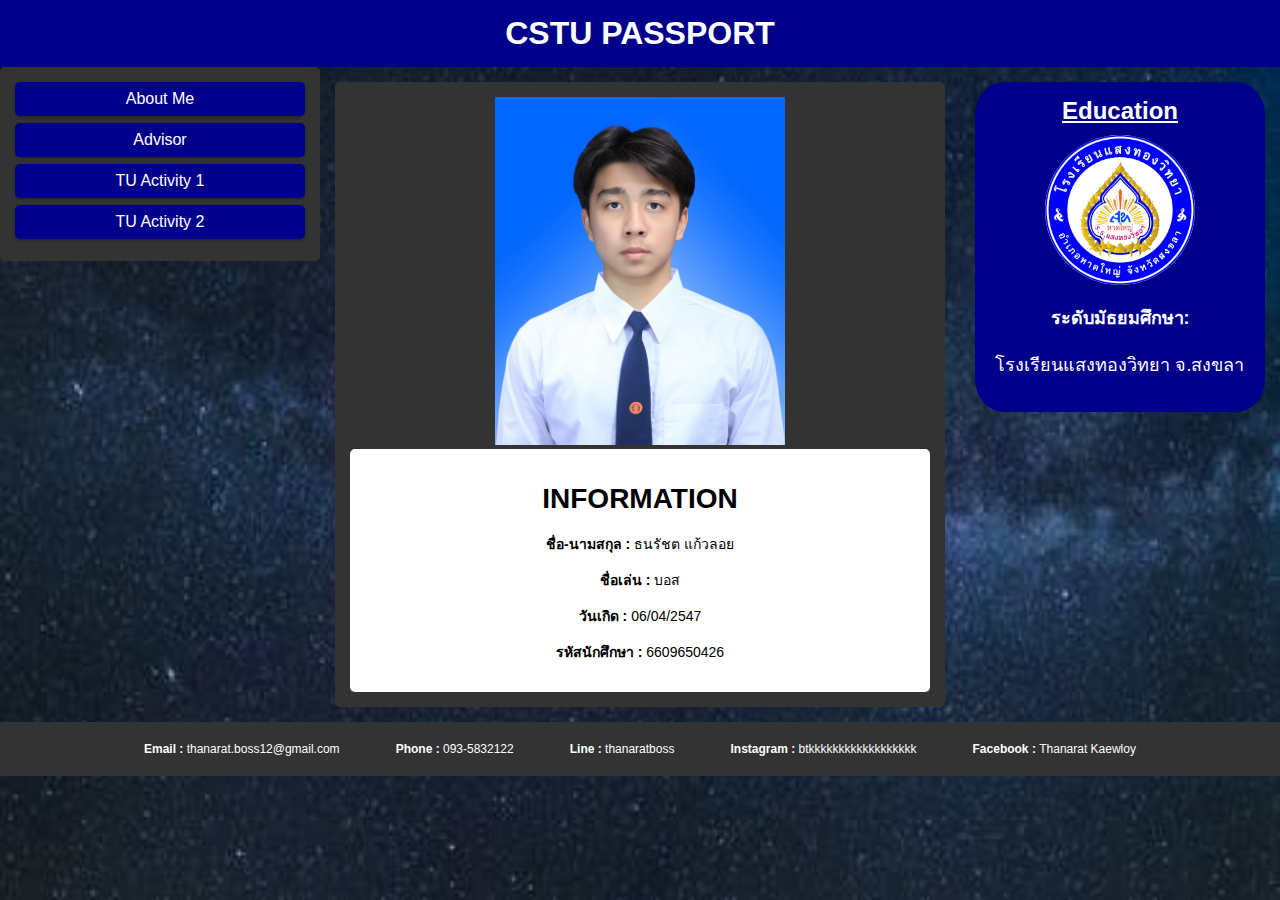
==== commit 46169c8c: "fix bug" ====
--- a/index.html
+++ b/index.html
@@ -1,4 +1,3 @@
-<<<<<<< HEAD
 <!DOCTYPE html>
 <html>
 <head>
@@ -58,66 +57,4 @@
     </div>
   </div>
 </body>
-</html>
-=======
-<!DOCTYPE html>
-<html>
-<head>
-  <meta name="viewport" content="width=device-width, initial-scale=1.0">
-  <link rel="stylesheet" href="css/style.css">
-  <link rel="stylesheet" href="css/stylerespon.css">
-</head>
-<body>
-  <div class="header">
-    <h1>CSTU PASSPORT</h1>
-  </div>
-
-  <div class="row">
-    <div class="col-3 col-s-3 menu">
-      <ul>
-        <li><a href="html/About me.html">About Me</a></li>
-        <li><a href="html/Advisor.html">Advisor</a></li>
-        <li><a href="html/Activity1.html">TU Activity 1</a></li>
-        <li><a href="html/Activity2.html">TU Activity 2</a></li>
-      </ul>
-    </div>
-
-    <div class="col-6 col-s-9">
-      <div class="middle">
-        <img src="image/btk03.jpg" alt="Profile Image" style="max-width: 50%; height: auto;">
-        <section>
-          <h1>INFORMATION</h1>
-          <p><strong>ชื่อ-นามสกุล : </strong>ธนรัชต แก้วลอย</p>
-          <p><strong>ชื่อเล่น : </strong>บอส</p>
-          <p><strong>วันเกิด : </strong>06/04/2547</p>
-          <p><strong>รหัสนักศึกษา : </strong>6609650426</p>
-        </section>
-      </div>
-    </div>
-
-    <div class="col-3 col-s-12">
-      <div class="aside">
-        <div class="education-header">
-          Education
-        </div>
-        <div class="education-details">
-          <img src="image/ST.png" alt="School Logo">
-          <p><strong>ระดับมัธยมศึกษา:</strong></p>
-          <p>โรงเรียนแสงทองวิทยา จ.สงขลา</p>
-        </div>
-      </div>
-    </div>
-  </div>
-
-  <div class="footer">
-    <div class="con">
-      <p><strong>Email : </strong>thanarat.boss12@gmail.com</p>
-      <p><strong>Phone : </strong>093-5832122</p>
-      <p><strong>Line : </strong>thanaratboss</p>
-      <p><strong>Instagram : </strong>btkkkkkkkkkkkkkkkkkk</p>
-      <p><strong>Facebook : </strong>Thanarat Kaewloy</p>
-    </div>
-  </div>
-</body>
-</html>
->>>>>>> ce2a69d4447ebd1a870209e78afcd606e47ece5a
+</html>--- a/css/style.css
+++ b/css/style.css
@@ -1,4 +1,3 @@
-<<<<<<< HEAD
 body {
     background-image: url('../image/gg.jpeg');
     background-repeat: no-repeat;
@@ -130,139 +129,4 @@
   @media only screen and (min-width: 768px) {
     .col-s-12 {
       float: right; /* Float the col-3 content to the right */
-    }
-=======
-body {
-    background-image: url('../image/gg.jpeg');
-    background-repeat: no-repeat;
-    background-attachment: fixed;
-    background-size: cover;
-    text-align: center;
-    font-family: "Arial", sans-serif;
-    margin: 0;
-    padding: 0;
-  }
-  
-  .header {
-    background-color: #333;
-    color: white;
-    padding: 15px;
-  }
-  
-  .header h1 {
-    margin: 0;
-  }
-  
-  .menu ul {
-    list-style-type: none;
-    margin: 0;
-    padding: 0;
-  }
-  
-  .menu li {
-    text-align: center;
-    margin-bottom: 7px;
-    background-color: #333;
-    color: white;
-    border-radius: 5px;
-    padding: 10px;
-    transition: background-color 0.3s;
-  }
-  
-  .menu li a {
-    color: white;
-    text-decoration: none;
-  }
-  
-  .menu li:hover {
-    background-color: #555;
-  }
-  
-  .row::after {
-    content: "";
-    clear: both;
-    display: table;
-  }
-  
-  [class*="col-"] {
-    float: left;
-    width: 100%;
-    padding: 15px;
-  }
-  
-  .col-3 {
-    width: 25%;
-  }
-  
-  .col-6 {
-    width: 50%;
-  }
-  
-  .col-3.menu {
-    background-color: #333;
-    border-radius: 5px;
-    padding: 15px;
-    color: white;
-  }
-  
-  .col-6 .middle {
-    background-color: #333;
-    border-radius: 5px;
-    padding: 15px;
-    color: white;
-  }
-  
-  .education-details img {
-    width: 150px;
-    height: 150px;
-    border-radius: 50%;
-    display: block;
-    margin: 0 auto;
-  }
-  
-  .aside {
-    background-color: #333;
-    border-radius: 5px;
-    padding: 15px;
-    color: white;
-    text-align: center;
-    font-size: 14px;
-  }
-  
-  section {
-    background-color: white;
-    border-radius: 5px;
-    padding: 15px;
-    color: black; 
-    font-size: 14px;
-  }
-  
-  .footer {
-    background-color: #333;
-    color: white;
-    text-align: center;
-    padding: 20px;
-    font-size: 12px;
-    clear: both;
-  }
-  
-  .con {
-    display: flex;
-    justify-content: space-between;
-    align-items: center;
-  }
-  
-  .con p {
-    margin: 0;
-  
-  .con p:first-child::before {
-    content: "\00a9"; /* Adds the copyright symbol */
-    padding-right: 5px;
-    font-size: 16px;
-  
-  @media only screen and (min-width: 768px) {
-    .col-s-12 {
-      float: right; /* Float the col-3 content to the right */
-    }
->>>>>>> ce2a69d4447ebd1a870209e78afcd606e47ece5a
-  }+    }--- a/css/stylerespon.css
+++ b/css/stylerespon.css
@@ -1,4 +1,3 @@
-<<<<<<< HEAD
 body {
     background-image: url(../image/gg.jpeg);
     background-repeat: no-repeat;
@@ -132,141 +131,4 @@
   }
 
   .middle {
-    background-color: darkblue;
-=======
-body {
-    background-image: url(../image/gg.jpeg);
-    background-repeat: no-repeat;
-    background-attachment: fixed;
-    text-align: center;
-    background-size: 100% 100%;
-}
-
-* {
-    box-sizing: border-box;
-  }
-  
-  .row::after {
-    content: "";
-    clear: both;
-    display: table;
-  }
-  
-  [class*="col-"] {
-    float: left;
-    padding: 15px;
-  }
-  
-  html {
-    font-family: "Lucida Sans", sans-serif;
-  }
-  
-  .header {
-    text-align: center;
-    background-color: darkblue;
-    color: white;
-    padding: 15px;
-  }
-  
-  .menu ul {
-    list-style-type: none;
-    margin: 0;
-    padding: 0;
-  }
-  
-  .menu li {
-    text-align: center;
-    padding: 8px;
-    margin-bottom: 7px;
-    background-color: darkblue;
-    color: white;
-    box-shadow: 0 1px 3px rgba(0,0,0,0.12), 0 1px 2px rgba(0,0,0,0.24);
-  }
-  .menu li a{
-    color: white;
-  }
-  
-  .menu li:hover {
-    background-color: black;
-  }
-
-  .education-details img {
-    width: 150px;
-    border-radius: 50%;
-  }
-  
-  .aside {
-    background-color: darkblue;
-    padding: 15px;
-    color: white;
-    text-align: center;
-    font-size: 14px;
-    border-radius: 10%;
-  }
-  section{
-    background-color: white;
-  }
-
-
-  .con {
-    padding: 5px;
-    background-color: #333; /* Background color for the contact section within the footer */
-  }
-  
-  /* For mobile phones: */
-  [class*="col-"] {
-    width: 100%;
-  }
-  
-  @media only screen and (min-width: 600px) {
-    /* For tablets: */
-    .col-s-1 {width: 8.33%;}
-    .col-s-2 {width: 16.66%;}
-    .col-s-3 {width: 25%;}
-    .col-s-4 {width: 33.33%;}
-    .col-s-5 {width: 41.66%;}
-    .col-s-6 {width: 50%;}
-    .col-s-7 {width: 58.33%;}
-    .col-s-8 {width: 66.66%;}
-    .col-s-9 {width: 75%;}
-    .col-s-10 {width: 83.33%;}
-    .col-s-11 {width: 91.66%;}
-    .col-s-12 {width: 100%;}
-  }
-  @media only screen and (min-width: 768px) {
-    /* For desktop: */
-    .col-1 {width: 8.33%;}
-    .col-2 {width: 16.66%;}
-    .col-3 {width: 25%;}
-    .col-4 {width: 33.33%;}
-    .col-5 {width: 41.66%;}
-    .col-6 {width: 50%;}
-    .col-7 {width: 58.33%;}
-    .col-8 {width: 66.66%;}
-    .col-9 {width: 75%;}
-    .col-10 {width: 83.33%;}
-    .col-11 {width: 91.66%;}
-    .col-12 {width: 100%;}
-
-    .con{
-        justify-content: space-between;
-        padding: 0 10%;
-    }
-  }
-
-  .education-header {
-    font-size: 24px;
-    font-weight: bold;
-    text-decoration: underline;
-  }
-
-  /* Style the education details */
-  .education-details {
-    font-size: 18px;
-    margin-top: 10px;
-  }
-
-  .middle {
-    background-color: darkblue;
->>>>>>> ce2a69d4447ebd1a870209e78afcd606e47ece5a
-  }+    background-color: darkblue;